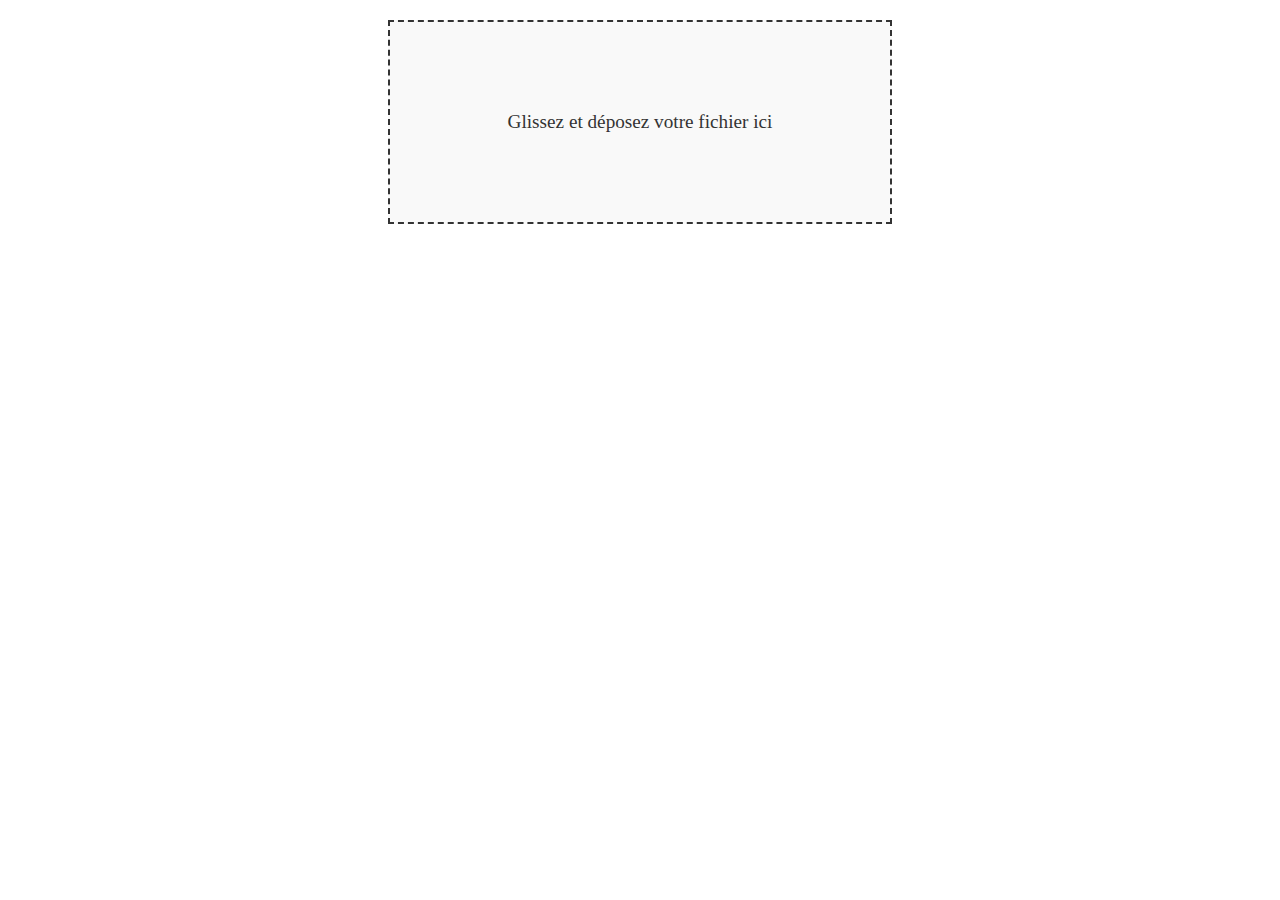
==== templates/index.html @ 970548d8 "deuxieme commit" ====
<!DOCTYPE html>
<html lang="fr">
<head>
    <meta charset="UTF-8">
    <meta name="viewport" content="width=device-width, initial-scale=1.0">
    <title>Glisser-déposer de fichier</title>
    <style>
        #drop-zone {
            width: 100%;
            max-width: 500px;
            height: 200px;
            border: 2px dashed #333;
            display: flex;
            align-items: center;
            justify-content: center;
            color: #333;
            font-size: 1.2em;
            margin: 20px auto;
            background-color: #f9f9f9;
        }
        #drop-zone.hover {
            border-color: #007bff;
            background-color: #e6f2ff;
        }
    </style>
</head>
<body>

<div id="drop-zone">Glissez et déposez votre fichier ici</div>
<div id="message"></div>

<script>
    const dropZone = document.getElementById('drop-zone');
    const message = document.getElementById('message');

    // Empêcher les comportements par défaut pour le glisser-déposer
    ['dragenter', 'dragover', 'dragleave', 'drop'].forEach(eventName => {
        dropZone.addEventListener(eventName, preventDefaults, false);
    });

    function preventDefaults(e) {
        e.preventDefault();
        e.stopPropagation();
    }

    // Ajouter une classe pour styliser la zone lors du glisser
    ['dragenter', 'dragover'].forEach(eventName => {
        dropZone.addEventListener(eventName, () => dropZone.classList.add('hover'), false);
    });

    ['dragleave', 'drop'].forEach(eventName => {
        dropZone.addEventListener(eventName, () => dropZone.classList.remove('hover'), false);
    });

    // Gestion de l'événement drop
    dropZone.addEventListener('drop', handleDrop, false);

    function handleDrop(e) {
        const files = e.dataTransfer.files;
        if (files.length > 0) {
            const file = files[0];
            uploadFile(file);
        }
    }

    // Envoyer le fichier au serveur pour le sauvegarder
    function uploadFile(file) {
        const formData = new FormData();
        formData.append('file', file);

        fetch('/upload', {
            method: 'POST',
            body: formData
        })
        .then(response => response.json())
        .then(data => {
            message.innerText = data.message; // Affiche un message de confirmation
        })
        .catch(error => {
            message.innerText = "Erreur lors du téléchargement";
            console.error('Erreur :', error);
        });
    }
</script>

</body>
</html>
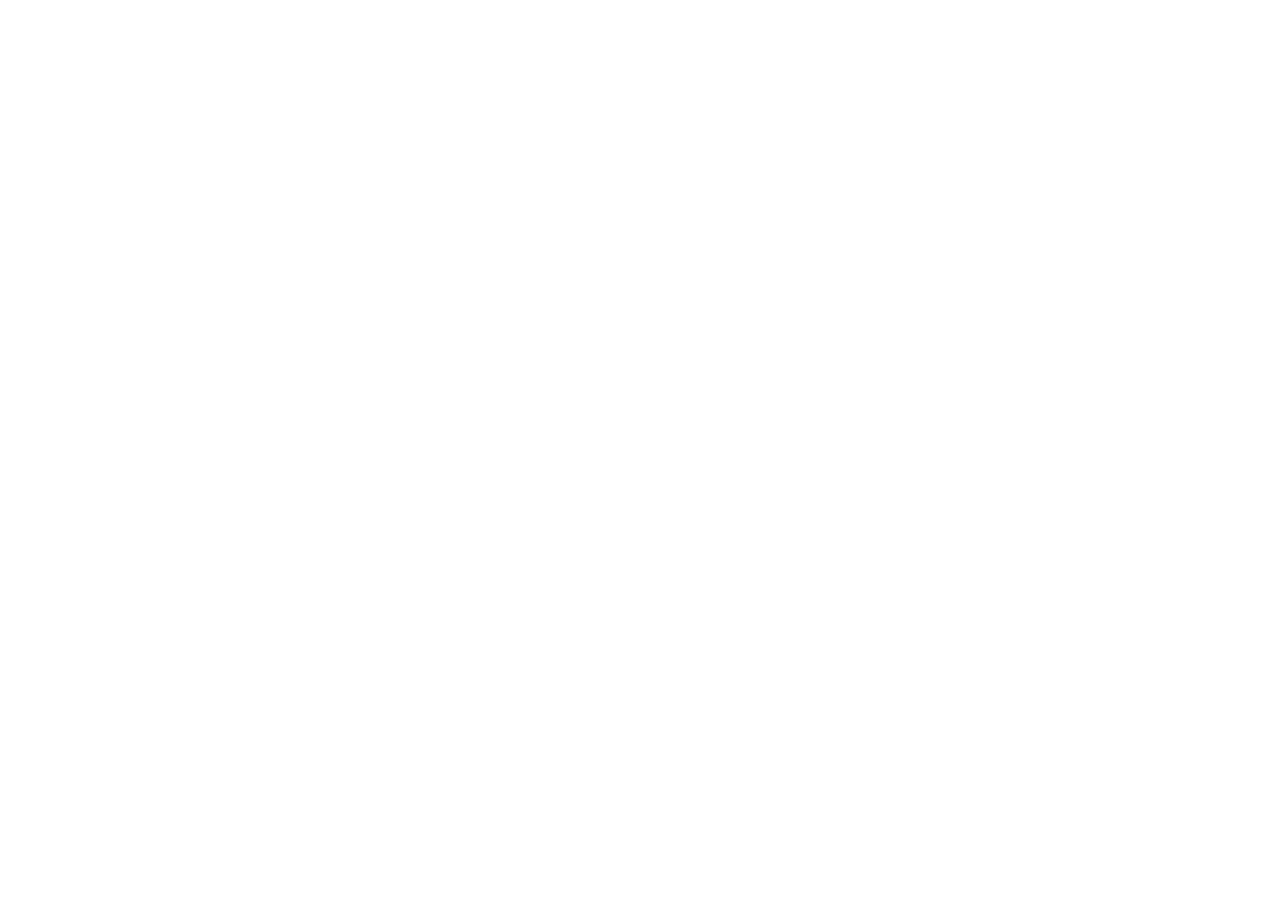
==== commit 00ae9de6: "quatrième commit" ====
--- a/templates/index.html
+++ b/templates/index.html
@@ -4,84 +4,12 @@
     <meta charset="UTF-8">
     <meta name="viewport" content="width=device-width, initial-scale=1.0">
     <title>Glisser-déposer de fichier</title>
-    <style>
-        #drop-zone {
-            width: 100%;
-            max-width: 500px;
-            height: 200px;
-            border: 2px dashed #333;
-            display: flex;
-            align-items: center;
-            justify-content: center;
-            color: #333;
-            font-size: 1.2em;
-            margin: 20px auto;
-            background-color: #f9f9f9;
-        }
-        #drop-zone.hover {
-            border-color: #007bff;
-            background-color: #e6f2ff;
-        }
-    </style>
+    
 </head>
 <body>
 
-<div id="drop-zone">Glissez et déposez votre fichier ici</div>
-<div id="message"></div>
 
-<script>
-    const dropZone = document.getElementById('drop-zone');
-    const message = document.getElementById('message');
 
-    // Empêcher les comportements par défaut pour le glisser-déposer
-    ['dragenter', 'dragover', 'dragleave', 'drop'].forEach(eventName => {
-        dropZone.addEventListener(eventName, preventDefaults, false);
-    });
-
-    function preventDefaults(e) {
-        e.preventDefault();
-        e.stopPropagation();
-    }
-
-    // Ajouter une classe pour styliser la zone lors du glisser
-    ['dragenter', 'dragover'].forEach(eventName => {
-        dropZone.addEventListener(eventName, () => dropZone.classList.add('hover'), false);
-    });
-
-    ['dragleave', 'drop'].forEach(eventName => {
-        dropZone.addEventListener(eventName, () => dropZone.classList.remove('hover'), false);
-    });
-
-    // Gestion de l'événement drop
-    dropZone.addEventListener('drop', handleDrop, false);
-
-    function handleDrop(e) {
-        const files = e.dataTransfer.files;
-        if (files.length > 0) {
-            const file = files[0];
-            uploadFile(file);
-        }
-    }
-
-    // Envoyer le fichier au serveur pour le sauvegarder
-    function uploadFile(file) {
-        const formData = new FormData();
-        formData.append('file', file);
-
-        fetch('/upload', {
-            method: 'POST',
-            body: formData
-        })
-        .then(response => response.json())
-        .then(data => {
-            message.innerText = data.message; // Affiche un message de confirmation
-        })
-        .catch(error => {
-            message.innerText = "Erreur lors du téléchargement";
-            console.error('Erreur :', error);
-        });
-    }
-</script>
 
 </body>
 </html>
